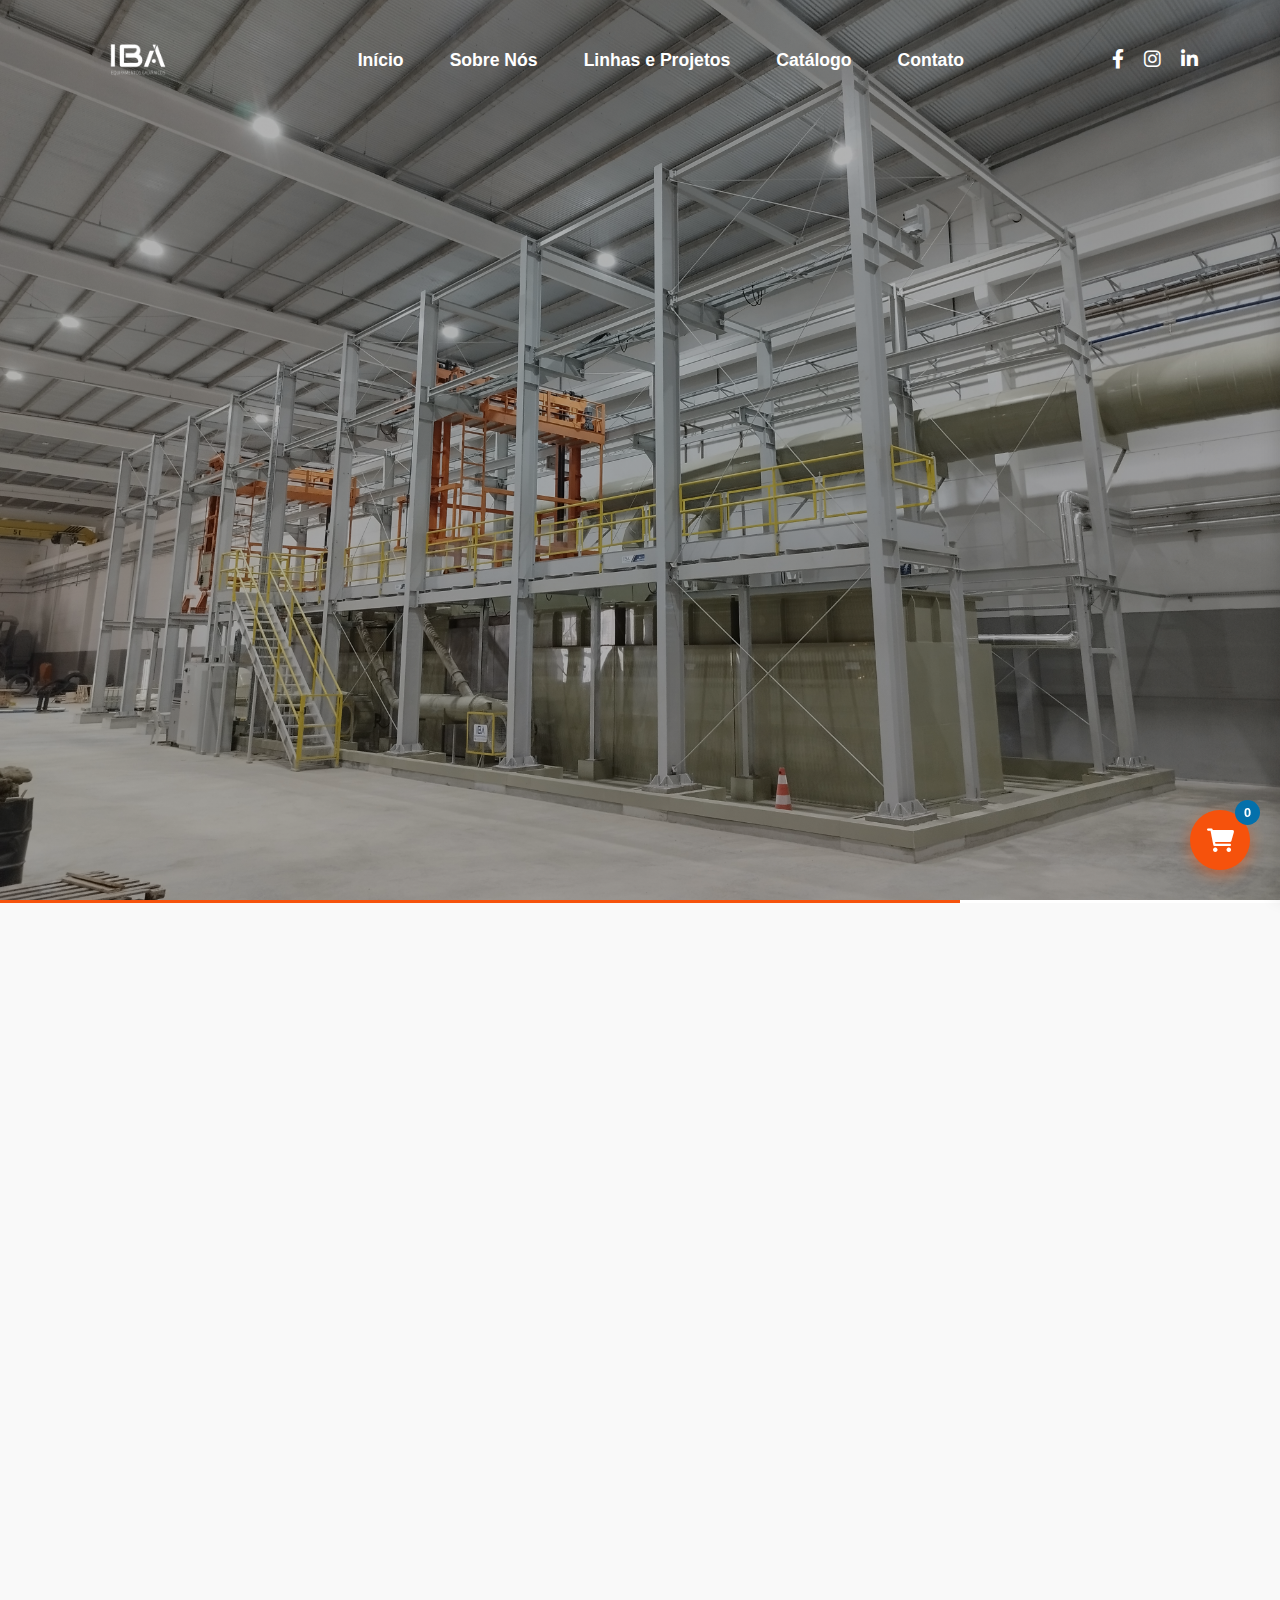
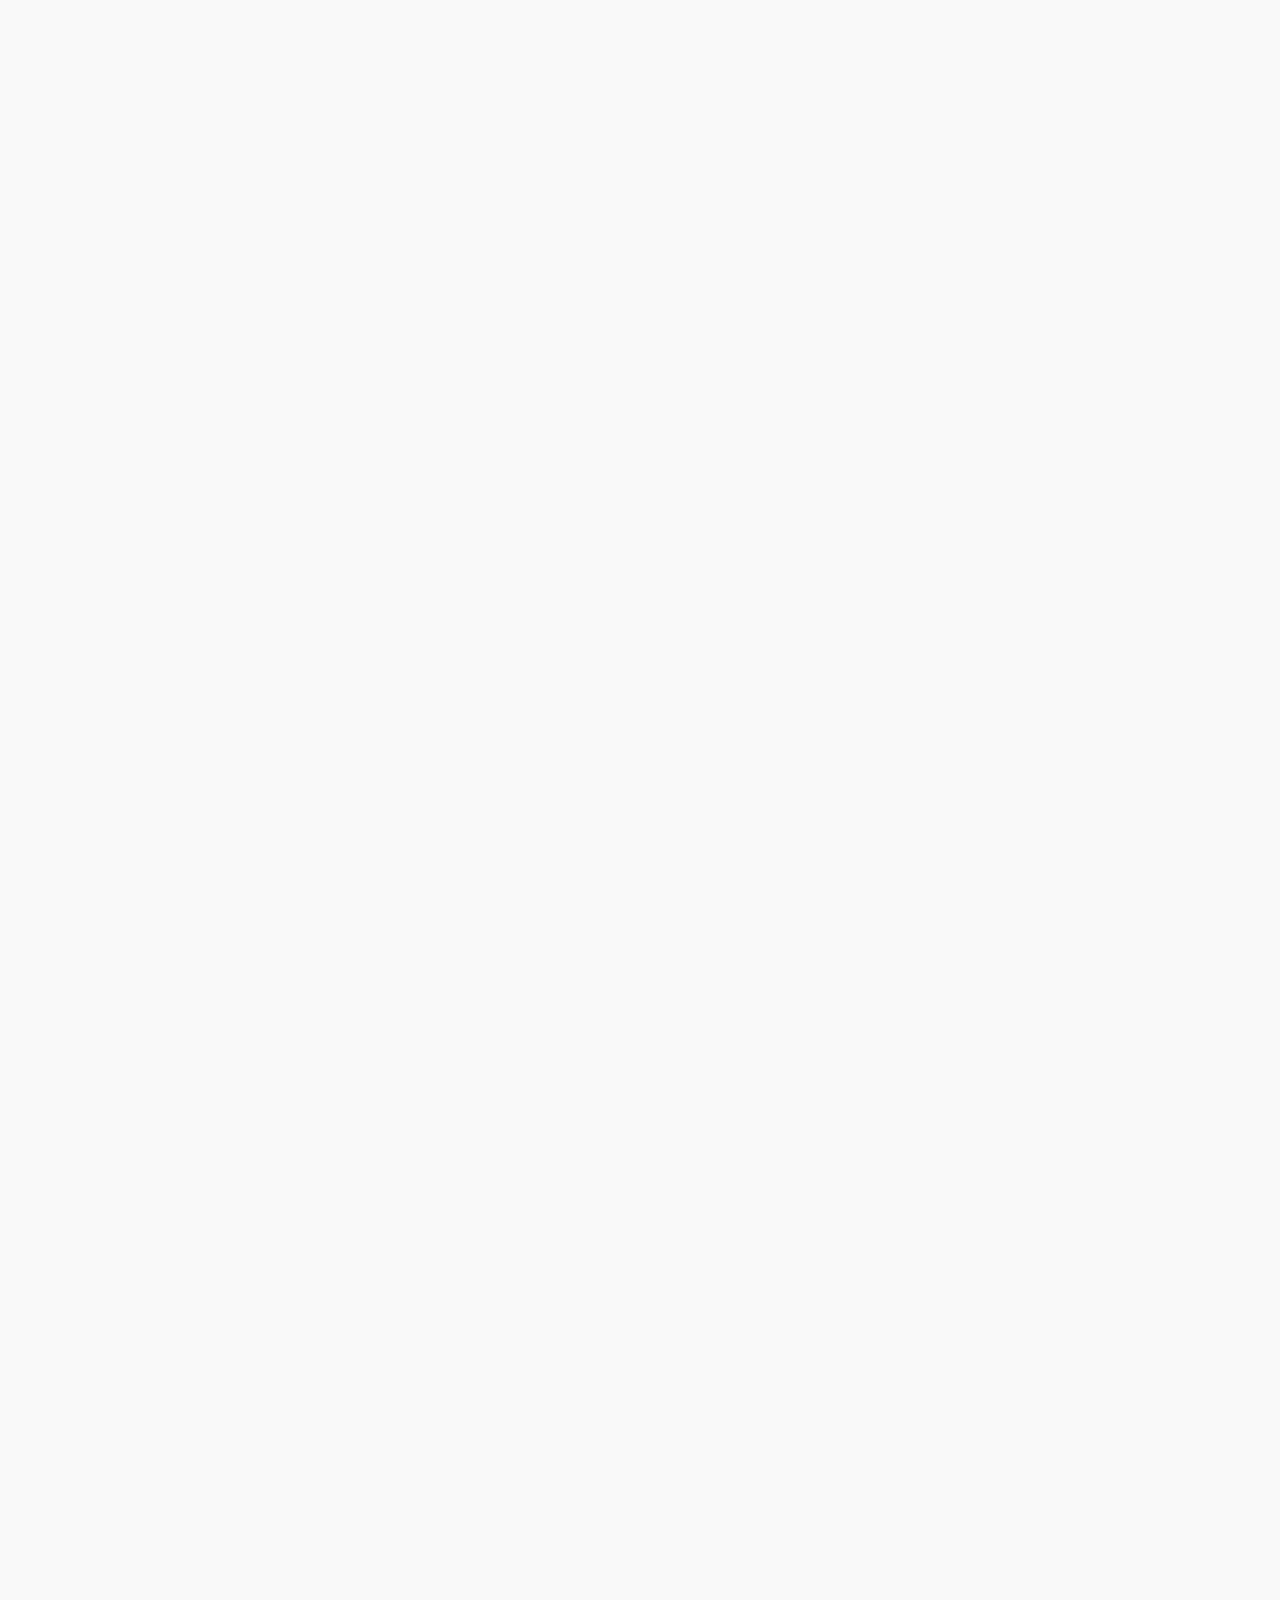
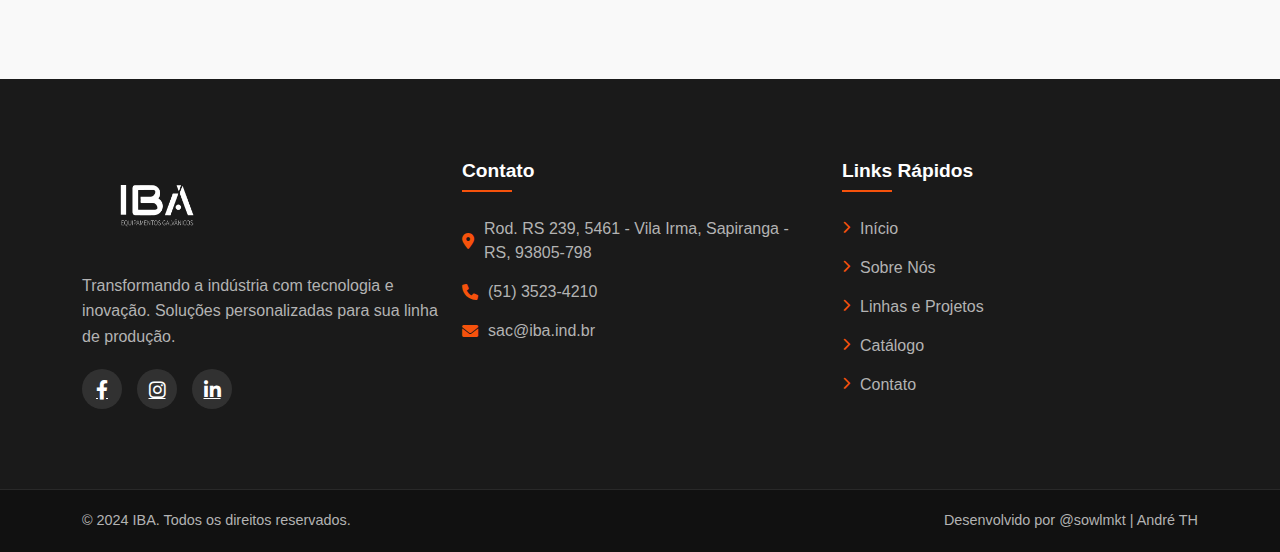
==== catalogo.html @ 4a41f9f9 "new features" ====
<!DOCTYPE html>
<html lang="pt-BR">
<head>
    <meta charset="UTF-8">
    <meta name="viewport" content="width=device-width, initial-scale=1.0">
    <title>Catálogo de Produtos - IBA</title>
    <!-- Bootstrap CSS -->
    <link href="https://cdn.jsdelivr.net/npm/bootstrap@5.3.0/dist/css/bootstrap.min.css" rel="stylesheet">
    <link rel="icon" type="image/png" href="img/icon.png">

    <!-- Font Awesome para ícones -->
    <link rel="stylesheet" href="https://cdnjs.cloudflare.com/ajax/libs/font-awesome/6.0.0/css/all.min.css">
    <!-- CSS personalizado -->
    <link rel="stylesheet" href="css/catalogo.css">
</head>
<body>
    <header class="header-container">
        <div class="header-content">
            <nav class="navbar navbar-expand-lg">
                <div class="container">
                    <a class="navbar-brand" href="index.html">
                        <img src="img/logo.png" alt="Logo" class="logo">
                    </a>
                    <button class="navbar-toggler" type="button" data-bs-toggle="collapse" data-bs-target="#navbarNav">
                        <span class="navbar-toggler-icon"></span>
                    </button>
                    <div class="collapse navbar-collapse" id="navbarNav">
                        <ul class="navbar-nav mx-auto">
                            <li class="nav-item">
                                <a class="nav-link" href="index.html">Início</a>
                            </li>
                            <li class="nav-item">
                                <a class="nav-link" href="sobre-nos.html">Sobre Nós</a>
                            </li>
                            <li class="nav-item">
                                <a class="nav-link" href="linhas.html">Linhas e Projetos</a>
                            </li>
                            <li class="nav-item">
                                <a class="nav-link" href="catalogo.html">Catálogo</a>
                            </li>
                            <li class="nav-item">
                                <a class="nav-link" href="contato.html">Contato</a>
                            </li>
                        </ul>
                        <div class="social-icons">
                            <a href="https://www.facebook.com/iba.galvanicos/" class="social-icon"><i class="fab fa-facebook-f"></i></a>
                            <a href="https://www.instagram.com/iba.ind/" class="social-icon"><i class="fab fa-instagram"></i></a>
                            <a href="https://www.linkedin.com/company/ibaequipgalvanicos/posts/?feedView=all" class="social-icon"><i class="fab fa-linkedin-in"></i></a>
                        </div>
                    </div>
                </div>
            </nav>
            <div class="header-arrow">
                <img src="img/header.png" alt="Header Arrow" class="header-arrow-img">
            </div>
        </div>
    </header>

    <!-- Divisão laranja -->
    <div class="orange-divider"></div>

    <!-- Seção de Catálogo -->
    <section class="catalog-section">
        <div class="container">
            <div class="section-header text-center">
                <h2 class="catalog-title">Catálogo de Produtos</h2>
                <p class="catalog-subtitle">Explore nossa linha completa de soluções industriais</p>
            </div>

            <!-- Produtos do Catálogo -->
            <div class="row products-row">
                <!-- Produto 1 -->
                <div class="col-lg-4 col-md-6 col-sm-12 mb-4">
                    <div class="product-card">
                        <div class="product-image">
                            <img src="img/carrosel-1.jpg" alt="Linha Galvânica" class="img-fluid">
                            <div class="product-overlay">
                                <a href="pdfs/produto1.pdf" target="_blank" class="view-pdf-btn">
                                    <i class="fas fa-file-pdf"></i> Ver detalhes
                                </a>
                            </div>
                        </div>
                        <div class="product-info">
                            <h3 class="product-title">Linha Galvânica Automática</h3>
                            <p class="product-description">Sistema completo de automação para galvanoplastia com controle digital de processos, inclui tanques, transportadores e painel de controle.</p>
                            <button class="add-to-quote-btn" data-id="1" data-name="Linha Galvânica Automática">
                                <i class="fas fa-plus-circle"></i> Adicionar ao orçamento
                            </button>
                        </div>
                    </div>
                </div>

                <!-- Produto 2 -->
                <div class="col-lg-4 col-md-6 col-sm-12 mb-4">
                    <div class="product-card">
                        <div class="product-image">
                            <img src="img/carrosel-1.jpg" alt="Tanque de Processo" class="img-fluid">
                            <div class="product-overlay">
                                <a href="pdfs/produto2.pdf" target="_blank" class="view-pdf-btn">
                                    <i class="fas fa-file-pdf"></i> Ver detalhes
                                </a>
                            </div>
                        </div>
                        <div class="product-info">
                            <h3 class="product-title">Tanque de Processo Industrial</h3>
                            <p class="product-description">Tanque industrial reforçado com revestimento anti-corrosivo, ideal para processos químicos agressivos com sistema de aquecimento integrado.</p>
                            <button class="add-to-quote-btn" data-id="2" data-name="Tanque de Processo Industrial">
                                <i class="fas fa-plus-circle"></i> Adicionar ao orçamento
                            </button>
                        </div>
                    </div>
                </div>

                <!-- Produto 3 -->
                <div class="col-lg-4 col-md-6 col-sm-12 mb-4">
                    <div class="product-card">
                        <div class="product-image">
                            <img src="img/carrosel-1.jpg" alt="Sistema de Filtração" class="img-fluid">
                            <div class="product-overlay">
                                <a href="pdfs/produto3.pdf" target="_blank" class="view-pdf-btn">
                                    <i class="fas fa-file-pdf"></i> Ver detalhes
                                </a>
                            </div>
                        </div>
                        <div class="product-info">
                            <h3 class="product-title">Sistema de Filtração Avançado</h3>
                            <p class="product-description">Sistema completo de filtração para processos industriais com múltiplos estágios e elementos filtrantes de alta durabilidade.</p>
                            <button class="add-to-quote-btn" data-id="3" data-name="Sistema de Filtração Avançado">
                                <i class="fas fa-plus-circle"></i> Adicionar ao orçamento
                            </button>
                        </div>
                    </div>
                </div>

                <!-- Produto 4 -->
                <div class="col-lg-4 col-md-6 col-sm-12 mb-4">
                    <div class="product-card">
                        <div class="product-image">
                            <img src="img/carrosel-1.jpg" alt="Retificador Industrial" class="img-fluid">
                            <div class="product-overlay">
                                <a href="pdfs/produto4.pdf" target="_blank" class="view-pdf-btn">
                                    <i class="fas fa-file-pdf"></i> Ver detalhes
                                </a>
                            </div>
                        </div>
                        <div class="product-info">
                            <h3 class="product-title">Retificador Industrial de Alta Potência</h3>
                            <p class="product-description">Retificador de última geração com controle digital, ideal para processos de eletrodeposição com monitoramento em tempo real.</p>
                            <button class="add-to-quote-btn" data-id="4" data-name="Retificador Industrial de Alta Potência">
                                <i class="fas fa-plus-circle"></i> Adicionar ao orçamento
                            </button>
                        </div>
                    </div>
                </div>

                <!-- Produto 5 -->
                <div class="col-lg-4 col-md-6 col-sm-12 mb-4">
                    <div class="product-card">
                        <div class="product-image">
                            <img src="img/carrosel-1.jpg" alt="Estação de Tratamento" class="img-fluid">
                            <div class="product-overlay">
                                <a href="pdfs/produto5.pdf" target="_blank" class="view-pdf-btn">
                                    <i class="fas fa-file-pdf"></i> Ver detalhes
                                </a>
                            </div>
                        </div>
                        <div class="product-info">
                            <h3 class="product-title">Estação de Tratamento de Efluentes</h3>
                            <p class="product-description">Sistema completo para tratamento de efluentes industriais, atendendo aos requisitos ambientais com monitoramento automatizado.</p>
                            <button class="add-to-quote-btn" data-id="5" data-name="Estação de Tratamento de Efluentes">
                                <i class="fas fa-plus-circle"></i> Adicionar ao orçamento
                            </button>
                        </div>
                    </div>
                </div>

                <!-- Produto 6 -->
                <div class="col-lg-4 col-md-6 col-sm-12 mb-4">
                    <div class="product-card">
                        <div class="product-image">
                            <img src="img/carrosel-1.jpg" alt="Automação PLC" class="img-fluid">
                            <div class="product-overlay">
                                <a href="pdfs/produto6.pdf" target="_blank" class="view-pdf-btn">
                                    <i class="fas fa-file-pdf"></i> Ver detalhes
                                </a>
                            </div>
                        </div>
                        <div class="product-info">
                            <h3 class="product-title">Sistema de Automação PLC</h3>
                            <p class="product-description">Solução completa de automação industrial com controle lógico programável, interface homem-máquina e integração com sistemas supervisórios.</p>
                            <button class="add-to-quote-btn" data-id="6" data-name="Sistema de Automação PLC">
                                <i class="fas fa-plus-circle"></i> Adicionar ao orçamento
                            </button>
                        </div>
                    </div>
                </div>

                    <!-- Produto 5 -->
                <div class="col-lg-4 col-md-6 col-sm-12 mb-4">
                    <div class="product-card">
                        <div class="product-image">
                            <img src="img/carrosel-1.jpg" alt="Estação de Tratamento" class="img-fluid">
                            <div class="product-overlay">
                                <a href="pdfs/produto5.pdf" target="_blank" class="view-pdf-btn">
                                    <i class="fas fa-file-pdf"></i> Ver detalhes
                                </a>
                            </div>
                        </div>
                        <div class="product-info">
                            <h3 class="product-title">Estação de Tratamento de Efluentes</h3>
                            <p class="product-description">Sistema completo para tratamento de efluentes industriais, atendendo aos requisitos ambientais com monitoramento automatizado.</p>
                            <button class="add-to-quote-btn" data-id="5" data-name="Estação de Tratamento de Efluentes">
                                <i class="fas fa-plus-circle"></i> Adicionar ao orçamento
                            </button>
                        </div>
                    </div>
                </div>
                <!-- Produto 5 -->
                <div class="col-lg-4 col-md-6 col-sm-12 mb-4">
                    <div class="product-card">
                        <div class="product-image">
                            <img src="img/carrosel-1.jpg" alt="Estação de Tratamento" class="img-fluid">
                            <div class="product-overlay">
                                <a href="pdfs/produto5.pdf" target="_blank" class="view-pdf-btn">
                                    <i class="fas fa-file-pdf"></i> Ver detalhes
                                </a>
                            </div>
                        </div>
                        <div class="product-info">
                            <h3 class="product-title">Estação de Tratamento de Efluentes</h3>
                            <p class="product-description">Sistema completo para tratamento de efluentes industriais, atendendo aos requisitos ambientais com monitoramento automatizado.</p>
                            <button class="add-to-quote-btn" data-id="5" data-name="Estação de Tratamento de Efluentes">
                                <i class="fas fa-plus-circle"></i> Adicionar ao orçamento
                            </button>
                        </div>
                    </div>
                </div>
                <!-- Produto 5 -->
                <div class="col-lg-4 col-md-6 col-sm-12 mb-4">
                    <div class="product-card">
                        <div class="product-image">
                            <img src="img/carrosel-1.jpg" alt="Estação de Tratamento" class="img-fluid">
                            <div class="product-overlay">
                                <a href="pdfs/produto5.pdf" target="_blank" class="view-pdf-btn">
                                    <i class="fas fa-file-pdf"></i> Ver detalhes
                                </a>
                            </div>
                        </div>
                        <div class="product-info">
                            <h3 class="product-title">Estação de Tratamento de Efluentes</h3>
                            <p class="product-description">Sistema completo para tratamento de efluentes industriais, atendendo aos requisitos ambientais com monitoramento automatizado.</p>
                            <button class="add-to-quote-btn" data-id="5" data-name="Estação de Tratamento de Efluentes">
                                <i class="fas fa-plus-circle"></i> Adicionar ao orçamento
                            </button>
                        </div>
                    </div>
                </div>
                <!-- Produto 5 -->
                <div class="col-lg-4 col-md-6 col-sm-12 mb-4">
                    <div class="product-card">
                        <div class="product-image">
                            <img src="img/carrosel-1.jpg" alt="Estação de Tratamento" class="img-fluid">
                            <div class="product-overlay">
                                <a href="pdfs/produto5.pdf" target="_blank" class="view-pdf-btn">
                                    <i class="fas fa-file-pdf"></i> Ver detalhes
                                </a>
                            </div>
                        </div>
                        <div class="product-info">
                            <h3 class="product-title">Estação de Tratamento de Efluentes</h3>
                            <p class="product-description">Sistema completo para tratamento de efluentes industriais, atendendo aos requisitos ambientais com monitoramento automatizado.</p>
                            <button class="add-to-quote-btn" data-id="5" data-name="Estação de Tratamento de Efluentes">
                                <i class="fas fa-plus-circle"></i> Adicionar ao orçamento
                            </button>
                        </div>
                    </div>
                </div>

                <!-- Produto 5 -->
                <div class="col-lg-4 col-md-6 col-sm-12 mb-4">
                    <div class="product-card">
                        <div class="product-image">
                            <img src="img/carrosel-1.jpg" alt="Estação de Tratamento" class="img-fluid">
                            <div class="product-overlay">
                                <a href="pdfs/produto5.pdf" target="_blank" class="view-pdf-btn">
                                    <i class="fas fa-file-pdf"></i> Ver detalhes
                                </a>
                            </div>
                        </div>
                        <div class="product-info">
                            <h3 class="product-title">Estação de Tratamento de Efluentes</h3>
                            <p class="product-description">Sistema completo para tratamento de efluentes industriais, atendendo aos requisitos ambientais com monitoramento automatizado.</p>
                            <button class="add-to-quote-btn" data-id="5" data-name="Estação de Tratamento de Efluentes">
                                <i class="fas fa-plus-circle"></i> Adicionar ao orçamento
                            </button>
                        </div>
                    </div>
                </div>

                <!-- Produto 5 -->
                <div class="col-lg-4 col-md-6 col-sm-12 mb-4">
                    <div class="product-card">
                        <div class="product-image">
                            <img src="img/carrosel-1.jpg" alt="Estação de Tratamento" class="img-fluid">
                            <div class="product-overlay">
                                <a href="pdfs/produto5.pdf" target="_blank" class="view-pdf-btn">
                                    <i class="fas fa-file-pdf"></i> Ver detalhes
                                </a>
                            </div>
                        </div>
                        <div class="product-info">
                            <h3 class="product-title">Estação de Tratamento de Efluentes</h3>
                            <p class="product-description">Sistema completo para tratamento de efluentes industriais, atendendo aos requisitos ambientais com monitoramento automatizado.</p>
                            <button class="add-to-quote-btn" data-id="5" data-name="Estação de Tratamento de Efluentes">
                                <i class="fas fa-plus-circle"></i> Adicionar ao orçamento
                            </button>
                        </div>
                    </div>
                </div>




            </div>
        </div>
    </section>

    <!-- Painel lateral de orçamento -->
    <div class="quote-sidebar" id="quoteSidebar">
        <div class="quote-header">
            <h3><i class="fas fa-clipboard-list"></i> Seu Orçamento</h3>
            <button class="close-sidebar" id="closeSidebar"><i class="fas fa-times"></i></button>
        </div>
        <div class="quote-body">
            <div class="selected-products" id="selectedProducts">
                <p class="empty-list-message">Nenhum produto selecionado</p>
                <!-- Os produtos selecionados serão adicionados aqui dinamicamente -->
            </div>

            <div class="quote-form">
                <h4>Preencha seus dados</h4>
                <form id="quoteForm">
                    <div class="form-group">
                        <label for="name"><i class="fas fa-user"></i> Nome</label>
                        <input type="text" class="form-control" id="name" required>
                    </div>
                    <div class="form-group">
                        <label for="email"><i class="fas fa-envelope"></i> Email</label>
                        <input type="email" class="form-control" id="email" required>
                    </div>
                    <div class="form-group">
                        <label for="phone"><i class="fas fa-phone"></i> Telefone</label>
                        <input type="tel" class="form-control" id="phone" required>
                    </div>
                    <div class="form-group">
                        <label for="company"><i class="fas fa-building"></i> Empresa</label>
                        <input type="text" class="form-control" id="company" required>
                    </div>
                    <div class="form-group">
                        <label for="message"><i class="fas fa-comment"></i> Observações</label>
                        <textarea class="form-control" id="message" rows="3"></textarea>
                    </div>
                    <button type="submit" class="quote-submit-btn" id="submitQuote">
                        <i class="fas fa-paper-plane"></i> Enviar Orçamento
                    </button>
                </form>
            </div>
        </div>
    </div>

    <!-- Botão flutuante para abrir o painel de orçamento -->
    <button class="float-quote-btn" id="openQuoteSidebar">
        <span class="quote-count" id="quoteCount">0</span>
        <i class="fas fa-shopping-cart"></i>
    </button>

    <!-- Overlay para quando o painel lateral estiver aberto -->
    <div class="sidebar-overlay" id="sidebarOverlay"></div>

    <!-- Footer -->
    <footer class="footer">
        <div class="footer-top">
            <div class="container">
                <div class="row">
                    <div class="col-lg-4 col-md-6">
                        <div class="footer-widget">
                            <img src="img/logo.png" alt="Logo" class="footer-logo">
                            <p class="footer-text">Transformando a indústria com tecnologia e inovação. Soluções personalizadas para sua linha de produção.</p>
                            <div class="footer-social">
                                <a href="https://www.facebook.com/iba.galvanicos/" class="social-icon"><i class="fab fa-facebook-f"></i></a>
                                <a href="https://www.instagram.com/iba.ind/" class="social-icon"><i class="fab fa-instagram"></i></a>
                                <a href="https://www.linkedin.com/company/ibaequipgalvanicos/posts/?feedView=all" class="social-icon"><i class="fab fa-linkedin-in"></i></a>
                            </div>
                        </div>
                    </div>
                    <div class="col-lg-4 col-md-6">
                        <div class="footer-widget">
                            <h3 class="footer-title">Contato</h3>
                            <ul class="footer-contact">
                                <li><i class="fas fa-map-marker-alt"></i>Rod. RS 239, 5461 - Vila Irma, Sapiranga - RS, 93805-798</li>
                                <li><i class="fas fa-phone"></i>(51) 3523-4210</li>
                                <li><i class="fas fa-envelope"></i> sac@iba.ind.br</li>
                            </ul>
                        </div>
                    </div>
                    <div class="col-lg-4 col-md-6">
                        <div class="footer-widget">
                            <h3 class="footer-title">Links Rápidos</h3>
                            <ul class="footer-links">
                                <li><a href="index.html"><i class="fas fa-chevron-right"></i> Início</a></li>
                                <li><a href="sobre-nos.html"><i class="fas fa-chevron-right"></i> Sobre Nós</a></li>
                                <li><a href="linhas.html"><i class="fas fa-chevron-right"></i> <span data-translate="footer-linhas">Linhas e Projetos</span></a></li>
                                <li><a href="catalogo.html"><i class="fas fa-chevron-right"></i> Catálogo</a></li>
                                <li><a href="contato.html"><i class="fas fa-chevron-right"></i> Contato</a></li>
                            </ul>
                        </div>
                    </div>
                </div>
            </div>
        </div>
        <div class="footer-bottom">
            <div class="container">
                <div class="row">
                    <div class="col-md-6">
                        <p class="copyright">© 2024 IBA. Todos os direitos reservados.</p>
                    </div>
                    <div class="col-md-6">
                        <p class="developer">Desenvolvido por @sowlmkt | André TH</p>
                    </div>
                </div>
            </div>
        </div>
    </footer>

    <!-- Modal de sucesso -->
    <div class="modal fade" id="successModal" tabindex="-1" aria-hidden="true">
        <div class="modal-dialog modal-dialog-centered">
            <div class="modal-content">
                <div class="modal-header">
                    <h5 class="modal-title"><i class="fas fa-check-circle text-success"></i> Orçamento Enviado</h5>
                    <button type="button" class="btn-close" data-bs-dismiss="modal" aria-label="Close"></button>
                </div>
                <div class="modal-body">
                    <p>Seu pedido de orçamento foi enviado com sucesso!</p>
                    <p>Em breve nossa equipe entrará em contato.</p>
                </div>
                <div class="modal-footer">
                    <button type="button" class="btn btn-primary" data-bs-dismiss="modal">Fechar</button>
                </div>
            </div>
        </div>
    </div>

    <!-- Scripts -->
    <script src="https://code.jquery.com/jquery-3.6.0.min.js"></script>
    <script src="https://cdn.jsdelivr.net/npm/bootstrap@5.3.0/dist/js/bootstrap.bundle.min.js"></script>
    <script src="js/catalogo.js"></script>
</body>
</html>
---- css/catalogo.css ----
/* Estilos gerais */
* {
    margin: 0;
    padding: 0;
    box-sizing: border-box;
}

@import url('https://fonts.googleapis.com/css2?family=Montserrat:wght@400;800&display=swap');

body {
    font-family: 'Montserrat', sans-serif;
}

/* Header */
.header-container {
    position: relative;
    width: 100%;
    height: 100vh;
    background-image: linear-gradient(rgba(0, 0, 0, 0.3), rgba(0, 0, 0, 0.3)), url('../img/img-1.jpg');
    background-size: cover;
    background-position: center;
    background-repeat: no-repeat;
}

.header-content {
    position: relative;
    z-index: 2;
    height: 100%;
}

/* Navbar */
.navbar {
    padding: 20px 0;
}

.navbar-brand img.logo {
    max-height: 70px;
}

.nav-link {
    color: white !important;
    font-size: 1.1rem;
    font-weight: 800;
    margin: 0 15px;
    transition: all 0.3s ease;
}

.nav-link:hover {
    transform: translateY(-2px);
}

/* Social Icons */
.social-icons {
    display: flex;
    gap: 20px;
}

.social-icon {
    color: white;
    font-size: 1.2rem;
    transition: all 0.3s ease;
}

.social-icon:hover {
    transform: translateY(-2px);
    color: #f0f0f0;
}

/* Header Arrow */
.header-arrow {
    position: absolute;
    bottom: 10%;
    left: 0;
    width: 100%;
    overflow: hidden;
}

.header-arrow-img {
    width: 100%;
    max-width: 800px;
    transform: translateX(-100%);
    animation: slideIn 1.5s ease forwards;
}

@keyframes slideIn {
    to {
        transform: translateX(0);
    }
}

/* Divisão Laranja */
.orange-divider {
    height: 3px;
    background-color: #F6520C;
    width: 75%;
    margin-left: 0;
    position: relative;
    z-index: 3;
}

/* Seção de Catálogo */
.catalog-section {
    padding: 80px 0;
    background-color: #f9f9f9;
}

.catalog-title {
    font-family: 'Montserrat', sans-serif;
    font-weight: 800;
    color: #0470AB;
    margin-bottom: 20px;
    font-size: 2.5rem;
    transform: translateY(-20px);
    opacity: 0;
    animation: fadeInUp 1s ease forwards;
}

.catalog-subtitle {
    font-family: 'Montserrat', sans-serif;
    font-weight: 400;
    color: #F6520C;
    margin-bottom: 50px;
    font-size: 1.2rem;
    transform: translateY(-20px);
    opacity: 0;
    animation: fadeInUp 1s ease forwards 0.3s;
}

/* Cards de Produto */
.product-card {
    background-color: white;
    border-radius: 10px;
    box-shadow: 0 5px 15px rgba(0, 0, 0, 0.1);
    overflow: hidden;
    transition: all 0.3s ease;
    height: 100%;
    display: flex;
    flex-direction: column;
}

.product-card:hover {
    transform: translateY(-10px);
    box-shadow: 0 15px 30px rgba(0, 0, 0, 0.2);
}

.product-image {
    position: relative;
    overflow: hidden;
    width: 100%;
    height: 250px;
}

.product-image img {
    width: 100%;
    height: 100%;
    object-fit: cover;
    transition: transform 0.4s ease;
}

.product-card:hover .product-image img {
    transform: scale(1.05);
}

.product-overlay {
    position: absolute;
    top: 0;
    left: 0;
    width: 100%;
    height: 100%;
    background: rgba(4, 112, 171, 0.8);
    display: flex;
    align-items: center;
    justify-content: center;
    opacity: 0;
    transition: opacity 0.3s ease;
}

.product-card:hover .product-overlay {
    opacity: 1;
}

.view-pdf-btn {
    display: inline-block;
    background-color: #F6520C;
    color: white;
    font-family: 'Montserrat', sans-serif;
    font-weight: 600;
    padding: 10px 20px;
    border-radius: 30px;
    text-decoration: none;
    transition: all 0.3s ease;
    font-size: 1rem;
    box-shadow: 0 4px 15px rgba(246, 82, 12, 0.3);
}

.view-pdf-btn:hover {
    background-color: #e04a0a;
    transform: translateY(-3px);
    color: white;
    box-shadow: 0 8px 20px rgba(246, 82, 12, 0.5);
}

.product-info {
    padding: 20px;
    display: flex;
    flex-direction: column;
    flex-grow: 1;
}

.product-title {
    font-family: 'Montserrat', sans-serif;
    font-weight: 700;
    color: #0470AB;
    font-size: 1.2rem;
    margin-bottom: 15px;
}

.product-description {
    font-family: 'Montserrat', sans-serif;
    color: #666;
    font-size: 0.95rem;
    line-height: 1.6;
    margin-bottom: 20px;
    flex-grow: 1;
}

.add-to-quote-btn {
    display: inline-block;
    background-color: #0470AB;
    color: white;
    font-family: 'Montserrat', sans-serif;
    font-weight: 600;
    padding: 10px 15px;
    border-radius: 30px;
    text-decoration: none;
    transition: all 0.3s ease;
    font-size: 0.95rem;
    border: none;
    cursor: pointer;
    align-self: flex-start;
    margin-top: auto;
    width: 100%;
    text-align: center;
}

.add-to-quote-btn:hover {
    background-color: #035789;
    transform: translateY(-3px);
    box-shadow: 0 5px 15px rgba(4, 112, 171, 0.3);
}

.add-to-quote-btn i {
    margin-right: 5px;
}

/* Painel lateral de orçamento */
.quote-sidebar {
    position: fixed;
    top: 0;
    right: -400px;
    width: 400px;
    height: 100vh;
    background-color: white;
    box-shadow: -5px 0 15px rgba(0, 0, 0, 0.1);
    z-index: 1000;
    transition: all 0.4s ease;
    overflow-y: auto;
    padding-bottom: 20px;
}

.quote-sidebar.open {
    right: 0;
}

.quote-header {
    background-color: #0470AB;
    color: white;
    padding: 20px;
    display: flex;
    justify-content: space-between;
    align-items: center;
    position: sticky;
    top: 0;
    z-index: 10;
}

.quote-header h3 {
    margin: 0;
    font-family: 'Montserrat', sans-serif;
    font-weight: 600;
    font-size: 1.3rem;
}

.quote-header h3 i {
    margin-right: 10px;
}

.close-sidebar {
    background: none;
    border: none;
    color: white;
    font-size: 1.5rem;
    cursor: pointer;
    transition: all 0.3s ease;
}

.close-sidebar:hover {
    transform: rotate(90deg);
}

.quote-body {
    padding: 20px;
}

.selected-products {
    margin-bottom: 30px;
}

.product-item {
    display: flex;
    justify-content: space-between;
    align-items: center;
    padding: 10px 0;
    border-bottom: 1px solid #eee;
}

.product-item:last-child {
    border-bottom: none;
}

.product-item-name {
    flex-grow: 1;
    font-family: 'Montserrat', sans-serif;
    font-weight: 500;
    font-size: 1rem;
    color: #333;
}

.remove-product {
    background: none;
    border: none;
    color: #F6520C;
    cursor: pointer;
    font-size: 1.2rem;
    transition: all 0.3s ease;
}

.remove-product:hover {
    color: #e04a0a;
    transform: scale(1.2);
}

.empty-list-message {
    color: #999;
    font-style: italic;
    text-align: center;
    padding: 20px 0;
}

.quote-form h4 {
    font-family: 'Montserrat', sans-serif;
    font-weight: 700;
    color: #0470AB;
    margin-bottom: 20px;
    font-size: 1.2rem;
    text-align: center;
}

.form-group {
    margin-bottom: 20px;
}

.form-group label {
    display: block;
    margin-bottom: 5px;
    font-family: 'Montserrat', sans-serif;
    font-weight: 500;
    color: #333;
}

.form-group label i {
    margin-right: 5px;
    color: #0470AB;
}

.form-control {
    width: 100%;
    padding: 10px 15px;
    border: 1px solid #ddd;
    border-radius: 5px;
    font-family: 'Montserrat', sans-serif;
    transition: all 0.3s ease;
}

.form-control:focus {
    border-color: #0470AB;
    box-shadow: 0 0 5px rgba(4, 112, 171, 0.3);
    outline: none;
}

.quote-submit-btn {
    display: block;
    width: 100%;
    background-color: #F6520C;
    color: white;
    font-family: 'Montserrat', sans-serif;
    font-weight: 600;
    padding: 12px 20px;
    border-radius: 30px;
    text-decoration: none;
    transition: all 0.3s ease;
    font-size: 1.1rem;
    border: none;
    cursor: pointer;
    text-align: center;
    margin-top: 30px;
}

.quote-submit-btn:hover {
    background-color: #e04a0a;
    transform: translateY(-3px);
    box-shadow: 0 8px 20px rgba(246, 82, 12, 0.5);
}

.quote-submit-btn i {
    margin-right: 8px;
}

/* Botão flutuante para abrir o painel de orçamento */
.float-quote-btn {
    position: fixed;
    bottom: 30px;
    right: 30px;
    width: 60px;
    height: 60px;
    background-color: #F6520C;
    color: white;
    border-radius: 50%;
    display: flex;
    align-items: center;
    justify-content: center;
    font-size: 1.5rem;
    box-shadow: 0 5px 15px rgba(246, 82, 12, 0.5);
    cursor: pointer;
    border: none;
    z-index: 99;
    transition: all 0.3s ease;
}

.float-quote-btn:hover {
    transform: translateY(-5px);
    box-shadow: 0 8px 25px rgba(246, 82, 12, 0.7);
}

.quote-count {
    position: absolute;
    top: -10px;
    right: -10px;
    background-color: #0470AB;
    color: white;
    width: 25px;
    height: 25px;
    border-radius: 50%;
    display: flex;
    align-items: center;
    justify-content: center;
    font-size: 0.8rem;
    font-weight: bold;
}

/* Overlay para quando o painel lateral estiver aberto */
.sidebar-overlay {
    position: fixed;
    top: 0;
    left: 0;
    width: 100%;
    height: 100%;
    background-color: rgba(0, 0, 0, 0.5);
    z-index: 999;
    opacity: 0;
    visibility: hidden;
    transition: all 0.3s ease;
}

.sidebar-overlay.active {
    opacity: 1;
    visibility: visible;
}

/* Modal de sucesso */
.modal-content {
    border-radius: 15px;
    border: none;
    overflow: hidden;
}

.modal-header {
    background-color: #0470AB;
    color: white;
    border-bottom: none;
    padding: 20px;
}

.modal-title {
    font-family: 'Montserrat', sans-serif;
    font-weight: 700;
    font-size: 1.2rem;
}

.modal-title i {
    margin-right: 10px;
}

.btn-close {
    color: white;
    opacity: 1;
}

.modal-body {
    padding: 30px 20px;
    text-align: center;
    font-family: 'Montserrat', sans-serif;
}

.modal-footer {
    border-top: none;
    padding: 0 20px 20px;
    justify-content: center;
}

.modal-footer .btn-primary {
    background-color: #F6520C;
    border: none;
    font-family: 'Montserrat', sans-serif;
    font-weight: 600;
    padding: 10px 25px;
    border-radius: 30px;
    transition: all 0.3s ease;
}

.modal-footer .btn-primary:hover {
    background-color: #e04a0a;
    transform: translateY(-3px);
    box-shadow: 0 5px 15px rgba(246, 82, 12, 0.3);
}

/* Animações */
@keyframes fadeInUp {
    from {
        transform: translateY(20px);
        opacity: 0;
    }
    to {
        transform: translateY(0);
        opacity: 1;
    }
}

/* Footer */
.footer {
    background-color: #1a1a1a;
    color: white;
    padding-top: 80px;
}

.footer-top {
    padding-bottom: 50px;
}

.footer-widget {
    margin-bottom: 30px;
}

.footer-logo {
    max-width: 150px;
    margin-bottom: 20px;
}

.footer-text {
    color: #b3b3b3;
    margin-bottom: 20px;
    line-height: 1.6;
}

.footer-social {
    display: flex;
    gap: 15px;
}

.footer-social .social-icon {
    width: 40px;
    height: 40px;
    background-color: rgba(255, 255, 255, 0.1);
    border-radius: 50%;
    display: flex;
    align-items: center;
    justify-content: center;
    color: white;
    transition: all 0.3s ease;
}

.footer-social .social-icon:hover {
    background-color: #F6520C;
    transform: translateY(-3px);
}

.footer-title {
    color: white;
    font-size: 1.2rem;
    margin-bottom: 25px;
    font-weight: 800;
    position: relative;
    padding-bottom: 10px;
}

.footer-title::after {
    content: '';
    position: absolute;
    left: 0;
    bottom: 0;
    width: 50px;
    height: 2px;
    background-color: #F6520C;
}

.footer-contact {
    list-style: none;
    padding: 0;
}

.footer-contact li {
    color: #b3b3b3;
    margin-bottom: 15px;
    display: flex;
    align-items: center;
    gap: 10px;
}

.footer-contact li i {
    color: #F6520C;
}

.footer-links {
    list-style: none;
    padding: 0;
}

.footer-links li {
    margin-bottom: 15px;
}

.footer-links a {
    color: #b3b3b3;
    text-decoration: none;
    display: flex;
    align-items: center;
    gap: 10px;
    transition: all 0.3s ease;
}

.footer-links a i {
    color: #F6520C;
    font-size: 0.8rem;
}

.footer-links a:hover {
    color: #F6520C;
    transform: translateX(5px);
}

.footer-bottom {
    background-color: #111111;
    padding: 20px 0;
    border-top: 1px solid rgba(255, 255, 255, 0.1);
}

.copyright, .developer {
    color: #b3b3b3;
    margin: 0;
    font-size: 0.9rem;
}

.developer {
    text-align: right;
}

.developer i {
    color: #F6520C;
}

/* Responsividade */
@media (max-width: 991px) {
    .navbar-collapse {
        background-color: rgba(0, 0, 0, 0.8);
        padding: 20px;
        border-radius: 10px;
    }
    
    .social-icons {
        margin-top: 20px;
        justify-content: center;
    }
    
    .navbar-nav {
        text-align: center;
    }
    
    .nav-link {
        margin: 10px 0;
    }
    
    .orange-divider {
        width: 100%;
    }
    
    .catalog-title {
        font-size: 2rem;
    }
    
    .quote-sidebar {
        width: 320px;
        right: -320px;
    }
}

@media (max-width: 767px) {
    .header-container {
        height: 70vh;
    }
    
    .product-image {
        height: 200px;
    }
    
    .float-quote-btn {
        width: 50px;
        height: 50px;
        font-size: 1.2rem;
        bottom: 20px;
        right: 20px;
    }
    
    .copyright, .developer {
        text-align: center;
    }
    
    .footer-widget {
        text-align: center;
    }
    
    .footer-title::after {
        left: 50%;
        transform: translateX(-50%);
    }
    
    .footer-contact li {
        justify-content: center;
    }
    
    .footer-links a {
        justify-content: center;
    }
}

@media (max-width: 575px) {
    .header-container {
        height: 60vh;
    }
    
    .header-arrow-img {
        max-width: 100%;
    }
    
    .catalog-title {
        font-size: 1.8rem;
    }
    
    .catalog-subtitle {
        font-size: 1rem;
    }
    
    .quote-sidebar {
        width: 100%;
        right: -100%;
    }
}
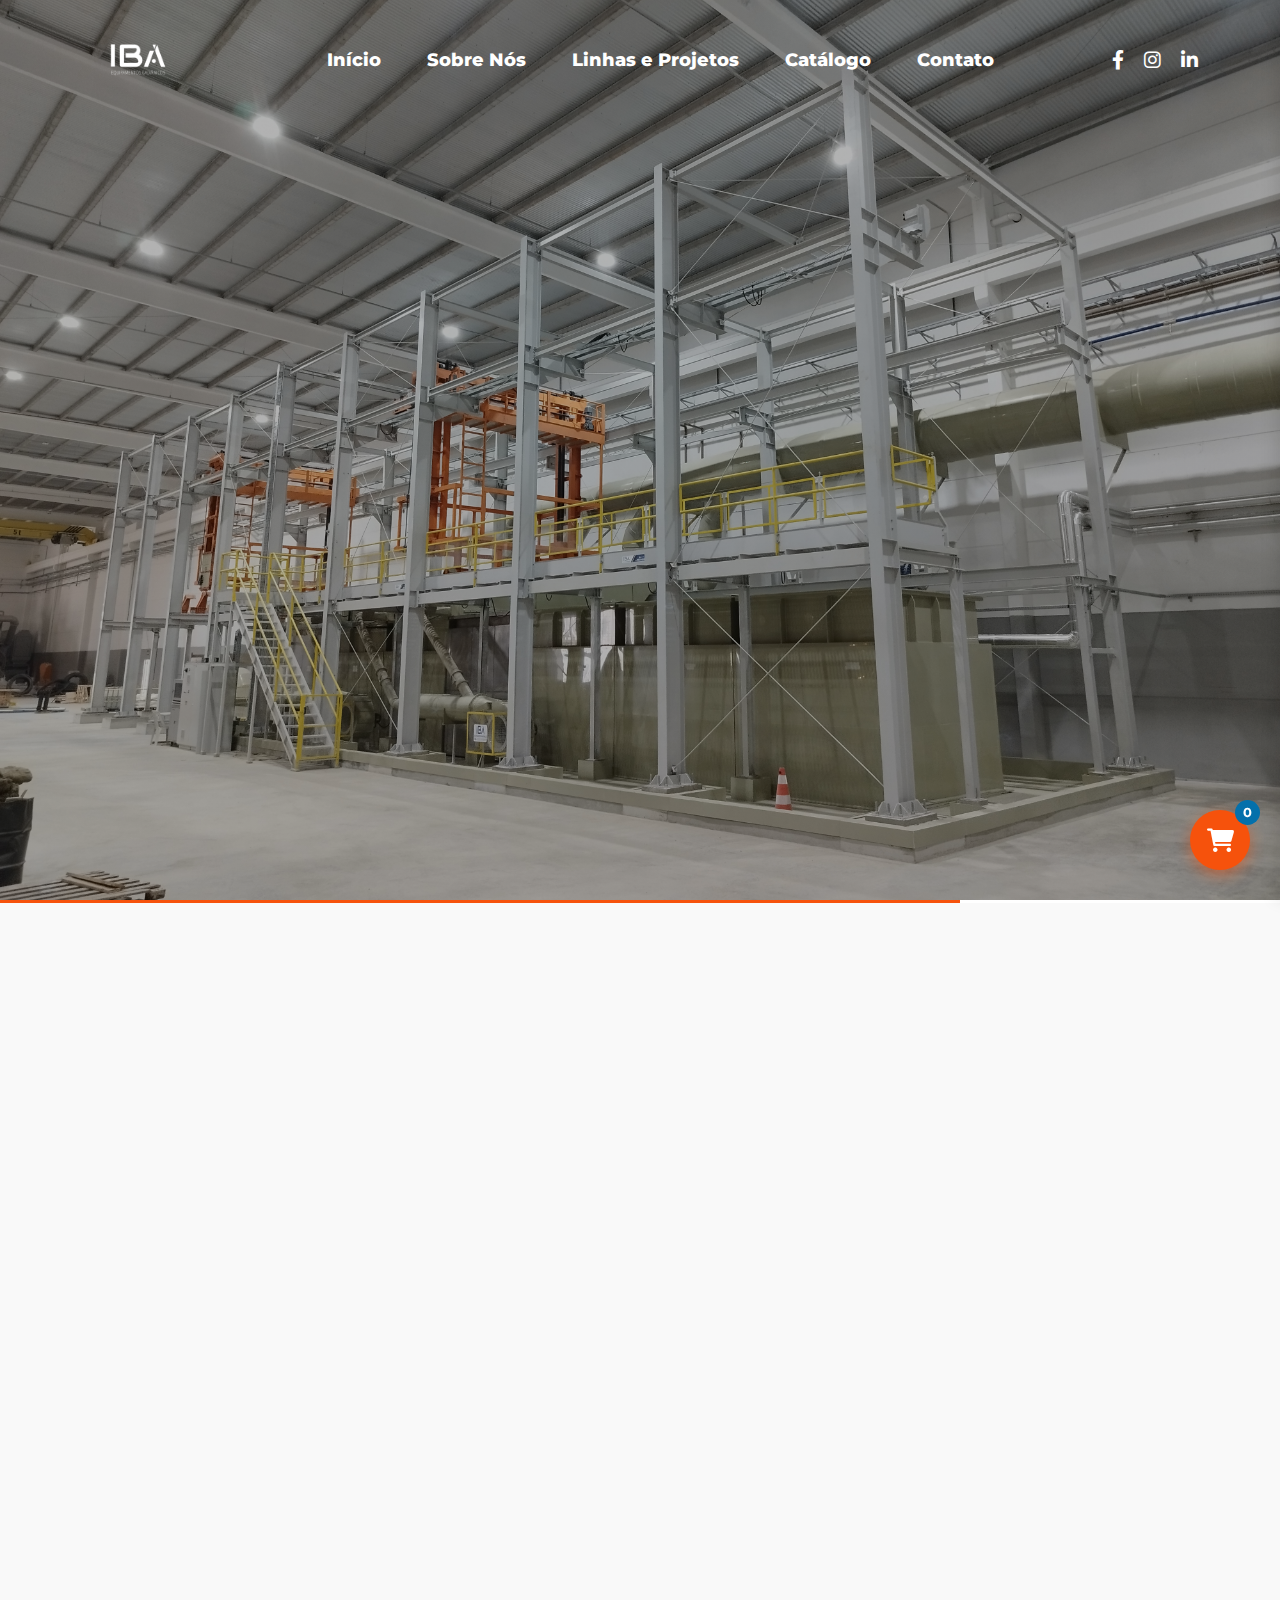
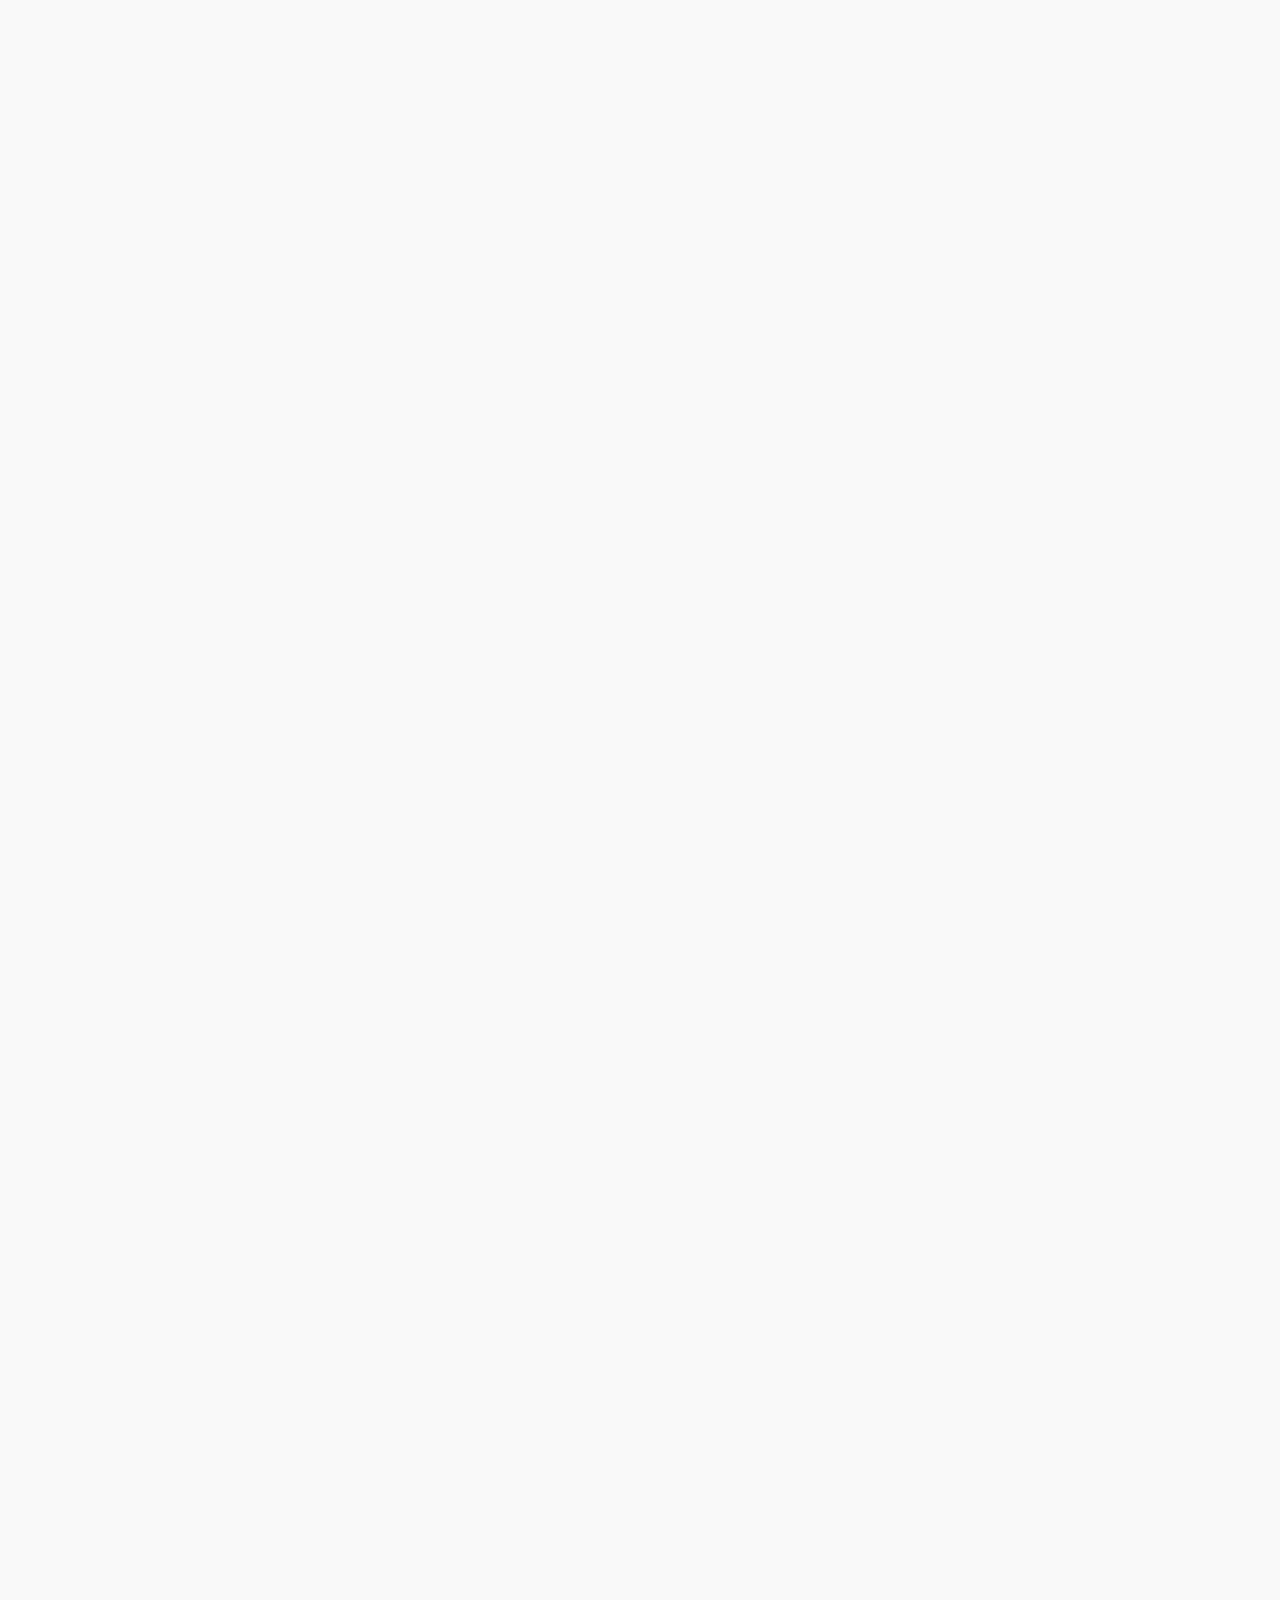
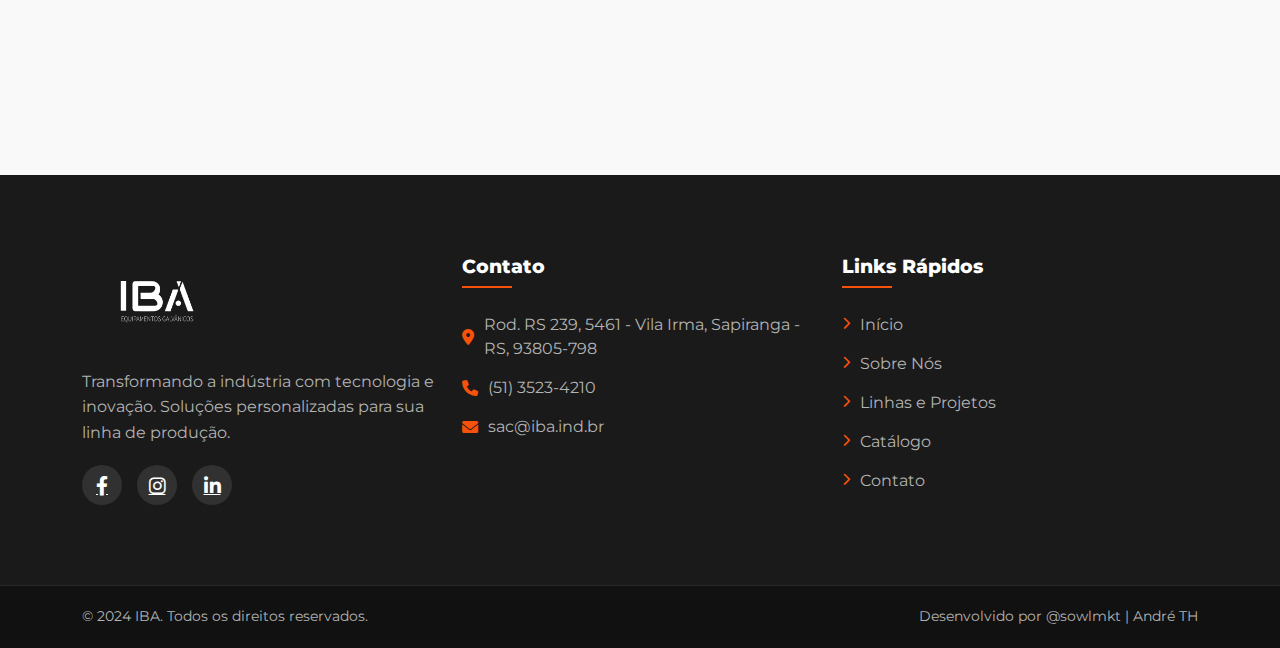
==== commit bd66f5e3: "criação do contato e correções nas demais" ====
--- a/catalogo.html
+++ b/catalogo.html
@@ -73,16 +73,16 @@
                 <div class="col-lg-4 col-md-6 col-sm-12 mb-4">
                     <div class="product-card">
                         <div class="product-image">
-                            <img src="img/carrosel-1.jpg" alt="Linha Galvânica" class="img-fluid">
-                            <div class="product-overlay">
-                                <a href="pdfs/produto1.pdf" target="_blank" class="view-pdf-btn">
-                                    <i class="fas fa-file-pdf"></i> Ver detalhes
-                                </a>
-                            </div>
-                        </div>
-                        <div class="product-info">
-                            <h3 class="product-title">Linha Galvânica Automática</h3>
-                            <p class="product-description">Sistema completo de automação para galvanoplastia com controle digital de processos, inclui tanques, transportadores e painel de controle.</p>
+                            <img src="img/mola.png" alt="Linha Galvânica" class="img-fluid">
+                            <div class="product-overlay">
+                                <a href="pdfs/pdf-test.pdf" target="_blank" class="view-pdf-btn">
+                                    <i class="fas fa-file-pdf"></i> Ver detalhes
+                                </a>
+                            </div>
+                        </div>
+                        <div class="product-info">
+                            <h3 class="product-title">Contato Eletrolíticos do Tipo Mola </h3>
+                            <p class="product-description">Têm a função de conduzir a corrente elétrica gerada pelos retificadores até as barras catódicas, onde são montadas as gancheiras com as peças a serem tratadas.</p>
                             <button class="add-to-quote-btn" data-id="1" data-name="Linha Galvânica Automática">
                                 <i class="fas fa-plus-circle"></i> Adicionar ao orçamento
                             </button>
--- a/css/catalogo.css
+++ b/css/catalogo.css
@@ -1,11 +1,12 @@
+@import url('https://fonts.googleapis.com/css2?family=Montserrat:wght@400;800&display=swap');
+
+
 /* Estilos gerais */
 * {
     margin: 0;
     padding: 0;
     box-sizing: border-box;
 }
-
-@import url('https://fonts.googleapis.com/css2?family=Montserrat:wght@400;800&display=swap');
 
 body {
     font-family: 'Montserrat', sans-serif;
